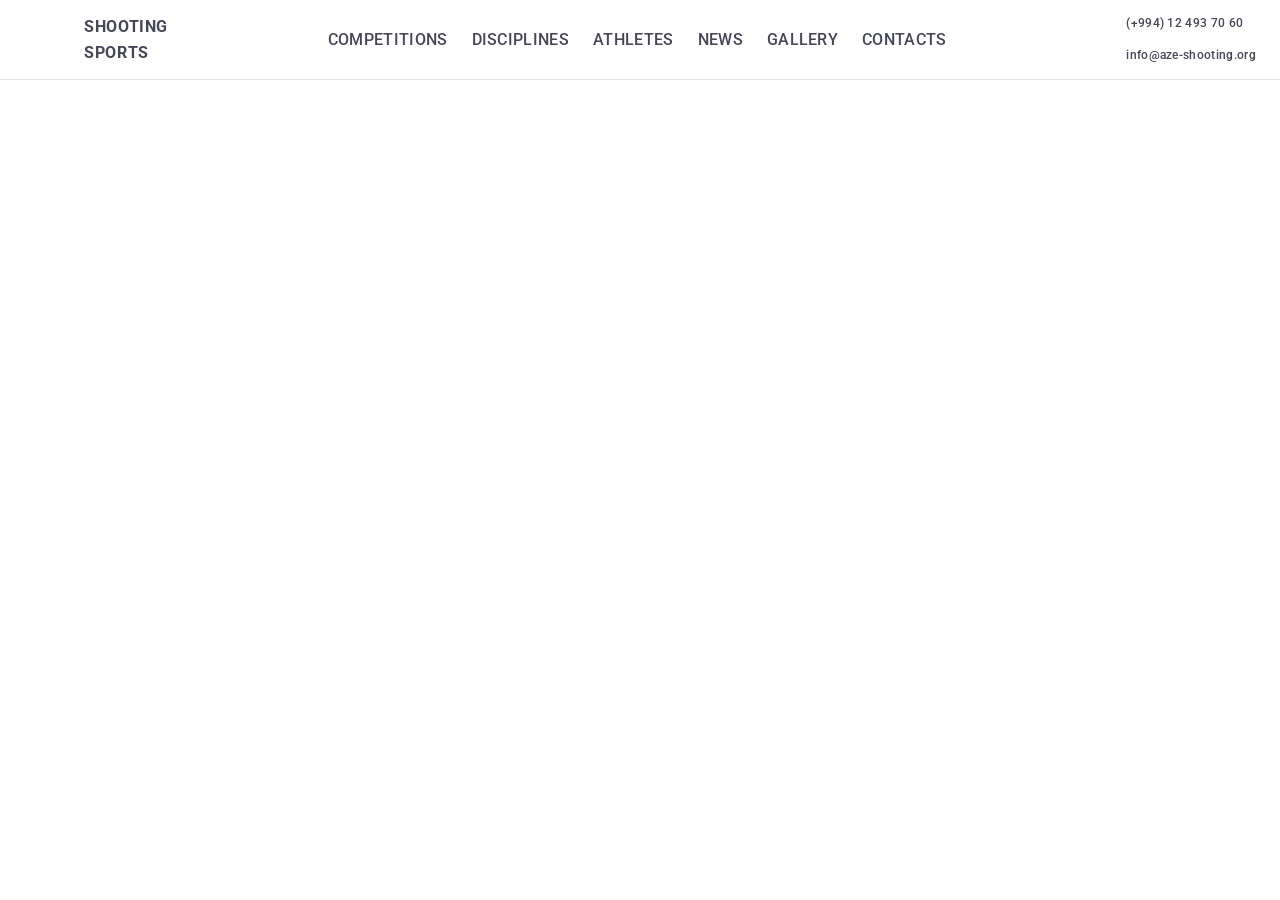
==== contacts/index.html @ 0f2579dd "fix refs with partials" ====
<!doctype html>
<html lang="en">
  <head>
    <meta charset="UTF-8" />
    <meta name="viewport" content="width=device-width, initial-scale=1.0" />
    <title>Contacts</title>
    <script type="module" crossorigin src="/assets/contacts-ASZsg3tm.js"></script>
    <link rel="modulepreload" crossorigin href="/assets/main-yYvGOUT4.js">
    <link rel="stylesheet" crossorigin href="/assets/main-Bw-UZqpU.css">
  </head>
  <body>
    <header class="page-header">
  <div class="page-header__container container">
    <!-- Site Navigation -->
    <nav class="page-header__nav">
      <!-- Site Logo -->
      <!-- Site Logo -->
<a class="logo page-header__logo" href="/" aria-label="Shooting Sports Home">
  <svg class="logo__image" width="48" height="48">
    <use href="assets/images/logo/svg/logo-asf.svg"></use>
  </svg>
  <span class="logo__text">Shooting<br />Sports</span>
</a>


      <!-- Mobile Menu -->
      <!-- Mobile Menu -->
<div class="mobile-menu page-header__menu">
  <!-- Mobile Menu Toggle (Open Button) -->
  <button
    class="js-open-mobile-menu mobile-menu__toggle"
    type="button"
    aria-label="Open mobile menu"
    aria-expanded="false"
    aria-controls="mobile-menu-container"
  >
    <svg class="mobile-menu__toggle-icon" width="32" height="32" aria-hidden="true">
      <use href="assets/icons/ui/svg/burger.svg"></use>
    </svg>
  </button>

  <!-- Mobile Menu Container -->
  <div class="js-mobile-menu-container mobile-container" id="mobile-menu-container">
    <div class="mobile-container__header">
      <!-- Site Logo -->
      <!-- Site Logo -->
<a class="logo {=$add-class}" href="/" aria-label="Shooting Sports Home">
  <svg class="logo__image" width="48" height="48">
    <use href="assets/images/logo/svg/logo-asf.svg"></use>
  </svg>
  <span class="logo__text">Shooting<br />Sports</span>
</a>


      <!-- Mobile Menu Toggle (Close Button) -->
      <button class="js-close-mobile-menu mobile-menu__toggle" type="button" aria-label="Close mobile menu">
        <svg class="mobile-menu__toggle-icon" width="32" height="32" aria-hidden="true">
          <use href="assets/icons/ui/svg/close.svg"></use>
        </svg>
      </button>
    </div>

    <!-- Mobile Menu Navigation -->
    <ul class="mobile-nav">
      <li>
        <a class="mobile-nav__link" href="competitions/">Competitions</a>
      </li>
      <li>
        <a class="mobile-nav__link" href="disciplines/">Disciplines</a>
      </li>
      <li>
        <a class="mobile-nav__link" href="athletes/">Athletes</a>
      </li>
      <li>
        <a class="mobile-nav__link" href="news/">News</a>
      </li>
      <li>
        <a class="mobile-nav__link" href="gallery/">Gallery</a>
      </li>
      <li>
        <a class="mobile-nav__link" href="contacts/">Contacts</a>
      </li>
    </ul>

    <!-- Mobile Menu Footer -->
    <div class="mobile-container__footer">
      <!-- Contacts -->
      <ul class="mobile-contacts mobile-menu__contacts">
        <li>
          <a class="mobile-contacts__link mobile-contacts__link--accent" href="tel:+994124937060">
            <svg class="mobile-contacts__icon" width="24" height="24">
              <use href="assets/icons/ui/svg/mobile.svg"></use>
            </svg>
            <span>(+994) 12 493 70 60</span>
          </a>
        </li>
        <li>
          <a class="mobile-contacts__link" href="mailto:info@aze-shooting.org">
            <svg class="mobile-contacts__icon" width="24" height="24">
              <use href="assets/icons/ui/svg/email.svg"></use>
            </svg>
            <span>info@aze-shooting.org</span>
          </a>
        </li>
      </ul>

      <!-- Social Links -->
      <ul class="mobile-social mobile-menu__social">
        <li class="mobile-social__item">
          <a class="mobile-social__link" href="https://www.facebook.com/azeshooting/">Facebook </a>
        </li>
        <li class="mobile-social__item">
          <a class="mobile-social__link" href="https://www.instagram.com/azeshooting/">Instagram</a>
        </li>
        <li class="mobile-social__item">
          <a class="mobile-social__link" href="https://www.youtube.com/@azeshooting/">YouTube </a>
        </li>
      </ul>
    </div>
  </div>
</div>


      <!-- Navigation List-->
      <!-- Site Nav -->
<ul class="site-nav" aria-label="Main navigation">
  <li class="site-nav__item">
    <a class="site-nav__link" href="competitions/">Competitions</a>
  </li>
  <li class="site-nav__item">
    <a class="site-nav__link" href="disciplines/">Disciplines</a>
    <ul class="site-nav__sub-list">
      <li class="site-nav__sub-item">
        <a class="site-nav__sub-link" href="disciplines/pistol/">Pistol</a>
      </li>
      <li class="site-nav__sub-item">
        <a class="site-nav__sub-link" href="disciplines/rifle/">Rifle</a>
      </li>
      <li class="site-nav__sub-item">
        <a class="site-nav__sub-link" href="disciplines/trap/">Trap</a>
      </li>
      <li class="site-nav__sub-item">
        <a class="site-nav__sub-link" href="disciplines/skeet/">Skeet</a>
      </li>
    </ul>
  </li>
  <li class="site-nav__item">
    <a class="site-nav__link" href="athletes/">Athletes</a>
  </li>
  <li class="site-nav__item">
    <a class="site-nav__link" href="news/">News</a>
  </li>
  <li class="site-nav__item">
    <a class="site-nav__link" href="gallery/">Gallery</a>
  </li>
  <li class="site-nav__item">
    <a class="site-nav__link" href="contacts/">Contacts</a>
  </li>
</ul>


      <!-- Site Contacts -->
      <ul class="site-contacts page-header__contacts">
  <li>
    <a class="site-contacts__link" href="tel:+994124937060">
      <svg class="site-contacts__icon" width="16" height="16">
        <use href="assets/icons/ui/svg/mobile.svg"></use>
      </svg>
      <span>(+994) 12 493 70 60</span>
    </a>
  </li>
  <li>
    <a class="site-contacts__link" href="mailto:info@aze-shooting.org">
      <svg class="site-contacts__icon" width="16" height="16">
        <use href="assets/icons/ui/svg/email.svg"></use>
      </svg>
      <span>info@aze-shooting.org</span>
    </a>
  </li>
</ul>

    </nav>
  </div>
</header>

  </body>
</html>
---- assets/main-Bw-UZqpU.css ----
*,:before,:after{box-sizing:border-box}html{-webkit-text-size-adjust:100%;tab-size:4;font-family:system-ui,Segoe UI,Roboto,Helvetica,Arial,sans-serif,Apple Color Emoji,Segoe UI Emoji;line-height:1.15}body{margin:0}b,strong{font-weight:bolder}code,kbd,samp,pre{font-family:ui-monospace,SFMono-Regular,Consolas,Liberation Mono,Menlo,monospace;font-size:1em}small{font-size:80%}sub,sup{vertical-align:baseline;font-size:75%;line-height:0;position:relative}sub{bottom:-.25em}sup{top:-.5em}table{border-color:currentColor}button,input,optgroup,select,textarea{margin:0;font-family:inherit;font-size:100%;line-height:1.15}button,[type=button],[type=reset],[type=submit]{-webkit-appearance:button}legend{padding:0}progress{vertical-align:baseline}::-webkit-inner-spin-button{height:auto}::-webkit-outer-spin-button{height:auto}[type=search]{-webkit-appearance:textfield;outline-offset:-2px}::-webkit-search-decoration{-webkit-appearance:none}::-webkit-file-upload-button{-webkit-appearance:button;font:inherit}summary{display:list-item}html,body{height:100%}body{padding-top:var(--page-header-height);font-family:var(--font-family-base);font-size:var(--font-size-base);line-height:var(--line-height-wide);letter-spacing:var(--tracking-text);color:var(--color-text-primary);background-color:var(--color-bg-primary);flex-direction:column;margin:0;display:flex}body.mobile-menu-open,body.modal-open{overflow:hidden}h1,h2,h3,h4,h5,h6,p{margin:0;padding:0}a{color:inherit;text-decoration:none}ul,ol{margin-top:0;margin-bottom:0;padding-left:0;list-style:none}img,svg{max-width:100%;height:auto;display:block}button{cursor:pointer}@font-face{font-family:Roboto;src:url(/assets/fonts/Roboto/woff2/Roboto-Thin.woff2)format("woff2");font-weight:100;font-style:normal;font-display:swap}@font-face{font-family:Roboto;src:url(/assets/fonts/Roboto/woff2/Roboto-ThinItalic.woff2)format("woff2");font-weight:100;font-style:italic;font-display:swap}@font-face{font-family:Roboto;src:url(/assets/fonts/Roboto/woff2/Roboto-ExtraLight.woff2)format("woff2");font-weight:200;font-style:normal;font-display:swap}@font-face{font-family:Roboto;src:url(/assets/fonts/Roboto/woff2/Roboto-ExtraLightItalic.woff2)format("woff2");font-weight:200;font-style:italic;font-display:swap}@font-face{font-family:Roboto;src:url(/assets/fonts/Roboto/woff2/Roboto-Light.woff2)format("woff2");font-weight:300;font-style:normal;font-display:swap}@font-face{font-family:Roboto;src:url(/assets/fonts/Roboto/woff2/Roboto-LightItalic.woff2)format("woff2");font-weight:300;font-style:italic;font-display:swap}@font-face{font-family:Roboto;src:url(/assets/fonts/Roboto/woff2/Roboto-Regular.woff2)format("woff2");font-weight:400;font-style:normal;font-display:swap}@font-face{font-family:Roboto;src:url(/assets/fonts/Roboto/woff2/Roboto-Italic.woff2)format("woff2");font-weight:400;font-style:italic;font-display:swap}@font-face{font-family:Roboto;src:url(/assets/fonts/Roboto/woff2/Roboto-Medium.woff2)format("woff2");font-weight:500;font-style:normal;font-display:swap}@font-face{font-family:Roboto;src:url(/assets/fonts/Roboto/woff2/Roboto-MediumItalic.woff2)format("woff2");font-weight:500;font-style:italic;font-display:swap}@font-face{font-family:Roboto;src:url(/assets/fonts/Roboto/woff2/Roboto-SemiBold.woff2)format("woff2");font-weight:600;font-style:normal;font-display:swap}@font-face{font-family:Roboto;src:url(/assets/fonts/Roboto/woff2/Roboto-SemiBoldItalic.woff2)format("woff2");font-weight:600;font-style:italic;font-display:swap}@font-face{font-family:Roboto;src:url(/assets/fonts/Roboto/woff2/Roboto-Bold.woff2)format("woff2");font-weight:700;font-style:normal;font-display:swap}@font-face{font-family:Roboto;src:url(/assets/fonts/Roboto/woff2/Roboto-BoldItalic.woff2)format("woff2");font-weight:700;font-style:italic;font-display:swap}@font-face{font-family:Roboto;src:url(/assets/fonts/Roboto/woff2/Roboto-ExtraBold.woff2)format("woff2");font-weight:800;font-style:normal;font-display:swap}@font-face{font-family:Roboto;src:url(/assets/fonts/Roboto/woff2/Roboto-ExtraBoldItalic.woff2)format("woff2");font-weight:800;font-style:italic;font-display:swap}@font-face{font-family:Roboto;src:url(/assets/fonts/Roboto/woff2/Roboto-Black.woff2)format("woff2");font-weight:900;font-style:normal;font-display:swap}@font-face{font-family:Roboto;src:url(/assets/fonts/Roboto/woff2/Roboto-BlackItalic.woff2)format("woff2");font-weight:900;font-style:italic;font-display:swap}:root{--space-2xs:.125rem;--space-xs:.25rem;--space-sm:.5rem;--space-md:.75rem;--space-lg:1rem;--space-xl:1.5rem;--space-2xl:2rem;--space-3xl:2.5rem;--space-4xl:3rem;--space-5xl:4rem;--space-6xl:6rem;--radius-full:9999px;--radius-xs:.125rem;--radius-sm:.25rem;--radius-md:.5rem;--radius-lg:.75rem;--radius-xl:1rem;--font-family-base:"Roboto", Verdana, sans-serif;--font-family-heading:inherit;--font-size-2xs:.625rem;--font-size-xs:.75rem;--font-size-sm:.875rem;--font-size-md:1rem;--font-size-lg:1.125rem;--font-size-xl:1.25rem;--font-size-2xl:1.5rem;--font-size-3xl:1.75rem;--font-size-4xl:2rem;--font-size-5xl:3rem;--font-size-6xl:4rem;--line-height-none:1;--line-height-tight:1.15;--line-height-snug:1.2;--line-height-base:1.3;--line-height-normal:1.35;--line-height-relaxed:1.4;--line-height-loose:1.45;--line-height-wide:1.6;--font-weight-thin:100;--font-weight-extralight:200;--font-weight-light:300;--font-weight-regular:400;--font-weight-medium:500;--font-weight-semibold:600;--font-weight-bold:700;--font-weight-extrabold:800;--font-weight-black:900;--tracking-text:.02em;--tracking-ui:.04em;--color-black:#000;--color-white:#fff;--color-deep-indigo:#2e2f42;--color-night-sky:#4169e1;--color-ocean:#404bbf;--color-grape-violet:#9400d3;--color-lavender-bloom:#e6e6fa;--color-silver-cloud:silver;--color-accent:var(--color-night-sky);--color-gray-100:#f5f5f5;--color-gray-200:#e5e5e5;--color-gray-300:#d4d4d4;--color-gray-500:#737373;--color-gray-700:#404040;--color-gray-900:#171717;--color-brand-primary:#1f4fd8;--color-brand-secondary:#e63946;--color-brand-tertiary:#198754;--color-text-primary:#454657;--color-text-secondary:#5c5d6c;--color-text-title:var(--color-deep-indigo);--color-text-light:#8a8b96;--color-text-strong:var(--color-deep-indigo);--color-text-accent:var(--color-accent);--color-text-inverse:var(--color-white);--color-text-inverse-10:#ffffff1a;--color-text-inverse-20:#fff3;--color-text-inverse-30:#ffffff4d;--color-text-inverse-40:#fff6;--color-text-inverse-50:#ffffff80;--color-text-inverse-60:#fff9;--color-text-inverse-70:#ffffffb3;--color-text-inverse-80:#fffc;--color-text-inverse-90:#ffffffe6;--color-text-muted:#9ca3af;--color-bg-primary:var(--color-white);--color-bg-secondary:var(--color-gray-100);--color-bg-accent:var(--color-accent);--color-bg-accent-hover:var(--color-ocean);--color-bg-accent-disabled:#99afef;--color-bg-dark:#2e2f42;--color-bg-muted:#f3f4f6;--color-divider:#e5e5e5;--color-border-soft:#00000014;--color-border-soft-inverse:#ffffff14;--color-border-default:#0000001f;--color-border-default-inverse:#ffffff1f;--color-border-strong:#0003;--color-border-strong-inverse:#fff3;--color-border-accent:var(--color-accent);--color-border-accent-hover:var(--color-ocean);--color-border-dark:#2e2f42;--color-border-inverse:var(--color-white);--color-bg-overlay-dark:var(--color-deep-indigo);--color-bg-overlay-light:var(--color-white);--color-bg-overlay-light-10:#ffffff1a;--color-bg-overlay-light-20:#fff3;--color-bg-overlay-light-30:#ffffff4d;--color-bg-overlay-light-40:#fff6;--color-bg-overlay-light-80:#fffc;--color-bg-overlay-dark-10:#0000001a;--color-bg-overlay-dark-20:#0003;--color-bg-overlay-dark-30:#0000004d;--color-bg-overlay-dark-40:#0006;--color-bg-overlay-dark-50:#00000080;--color-bg-overlay-dark-60:#0009;--color-bg-overlay-dark-70:#000000b3;--color-success:#16a34a;--color-warning:#f59e0b;--color-error:#dc2626;--color-info:#2563eb;--color-status-info:#0dcaf0;--color-status-success:#198754;--color-status-warning:#ffc107;--color-status-danger:#dc3545;--color-bg-status-info:#e7f9fd;--color-bg-status-success:#eaf7ef;--color-bg-status-warning:#fff4cc;--color-bg-status-danger:#fdecea;--color-border-status-info:#9eeaf9;--color-border-status-success:#9dd8b5;--color-border-status-warning:#ffe08a;--color-border-status-danger:#f5b5b5;--duration-fast:.15s;--duration-normal:.25s;--duration-slow:.4s;--timing-cubic:cubic-bezier(.4, 0, .2, 1);--timing-linear:linear;--timing-ease:ease;--timing-ease-in:ease-in;--timing-ease-out:ease-out;--timing-ease-in-out:ease-in-out;--page-header-height:60px;--container-padding:var(--space-lg);--card-gap:var(--space-lg);--font-size-base:var(--font-size-sm);--news-line-clamp:4}@media screen and (width<=319.98px){:root{--container-padding:var(--space-md)}}@media screen and (width>=1024px){:root{--container-padding:var(--space-xl);--card-gap:var(--space-xl);--font-size-base:var(--font-size-md)}}@media screen and (width>=1440px){:root{--card-gap:var(--space-2xl)}}.container{max-width:600px;padding-inline:var(--container-padding);margin-inline:auto}@media screen and (width>=768px){.container{max-width:900px}}@media screen and (width>=1024px){.container{max-width:1280px}}@media screen and (width>=1440px){.container{max-width:1320px}}.link-btn{padding-block:var(--space-xs);padding-inline:var(--space-sm);border-radius:var(--radius-full);font-size:var(--font-size-xs);line-height:var(--line-height-none);font-weight:var(--font-weight-medium);letter-spacing:var(--tracking-ui);text-wrap:nowrap;color:var(--color-text-strong);transition:color var(--duration-normal) var(--timing-cubic), background-color var(--duration-normal) var(--timing-cubic);background-color:#0000;border:1px solid;align-items:center;text-decoration:none;display:inline-flex}.link-btn:hover,.link-btn:focus{color:var(--color-text-inverse);background-color:var(--color-bg-dark)}.link-btn-icon{fill:currentColor}.logo{align-items:center;gap:var(--space-md);color:inherit;text-decoration:none;display:flex}.logo:hover{color:var(--color-accent)}.logo__image{fill:currentColor;flex-shrink:0}.logo__text{font-weight:var(--font-weight-bold);letter-spacing:var(--tracking-ui);text-transform:uppercase;white-space:nowrap}@media (width>=768px){.mobile-menu{display:none}}.mobile-menu__toggle{border-radius:var(--radius-full);color:inherit;cursor:pointer;transition:color var(--duration-normal) var(--timing-cubic), background-color var(--duration-normal) var(--timing-cubic);background-color:#0000;border:1px solid #0000;padding:0;display:flex;overflow:hidden}.mobile-menu__toggle:hover,.mobile-menu__toggle:focus{color:var(--color-text-accent);background-color:var(--color-bg-overlay-dark-10)}.mobile-menu__toggle-icon{fill:currentColor;flex-shrink:0}.mobile-container{z-index:var(--z-sticky);justify-content:space-between;gap:var(--space-2xl);width:100vw;height:100vh;height:calc(var(--vh,1vh) * 100);padding:var(--space-xl);padding-bottom:calc(var(--space-2xl) + env(safe-area-inset-bottom));background-color:var(--color-bg-primary);opacity:0;transition:opacity var(--duration-normal) var(--timing-cubic), transform var(--duration-normal) var(--timing-cubic);flex-direction:column;display:flex;position:fixed;top:0;left:0;overflow-y:auto;transform:translate(-100%)}.mobile-container.is-open{opacity:1;transform:translate(0)}.mobile-container__header{justify-content:space-between;align-items:flex-start;display:flex}.mobile-container__footer{gap:var(--space-2xl);flex-direction:column;margin-top:auto;display:flex}.mobile-nav{gap:var(--space-xl);flex-direction:column;display:flex}.mobile-nav__link{font-size:var(--font-size-4xl);font-weight:var(--font-weight-medium);color:inherit;text-transform:uppercase;transition:color var(--duration-normal) var(--timing-cubic);text-decoration:none}.mobile-nav__link:hover,.mobile-nav__link:focus{color:var(--color-text-accent)}.mobile-contacts{gap:var(--space-md);flex-direction:column;display:flex}.mobile-contacts__link{align-items:center;gap:var(--space-md);font-weight:var(--font-weight-medium);display:inline-flex}.mobile-contacts__link:hover,.mobile-contacts__link:focus{color:var(--color-text-accent);text-decoration:underline}.mobile-contacts__link--accent{color:var(--color-text-accent)}.mobile-contacts__icon{fill:currentColor}.mobile-social{display:flex}.mobile-social__item:not(:first-child){padding-left:var(--space-md)}.mobile-social__item:not(:last-child){padding-right:var(--space-md);border-right:1px solid var(--color-divider)}.mobile-social__link{font-weight:var(--font-weight-medium);color:var(--color-text-accent)}.mobile-social__link:hover,.mobile-social__link:focus{text-decoration:underline}@media (width<=767.98px){.site-nav{display:none}}@media (width>=768px){.site-nav{gap:var(--space-xl);display:flex}}.site-nav__link{padding-top:var(--space-xl);padding-bottom:var(--space-xl);font-weight:var(--font-weight-medium);text-transform:uppercase;transition:color var(--duration-normal) var(--timing-cubic);display:inline-block;position:relative}.site-nav__link.is-current,.site-nav__link:hover,.site-nav__link:focus{color:var(--color-text-accent)}.site-nav__link:after{content:"";border-radius:var(--radius-xs);background-color:var(--color-bg-accent);opacity:0;width:100%;height:4px;transition:transform var(--duration-normal) var(--timing-cubic), opacity var(--duration-normal) var(--timing-cubic);display:block;position:absolute;bottom:-1px;left:0;transform:scaleX(0)}.site-nav__link.is-current:after,.site-nav__link:hover:after,.site-nav__link:focus:after{opacity:1;transform:scaleX(1)}.site-nav__sub-list{display:none}.site-contacts{gap:var(--space-md);flex-direction:column;display:flex}@media (width<=1023.98px){.site-contacts{display:none}}@media (width>=1440px){.site-contacts{gap:var(--space-xl);flex-direction:row}}.site-contacts__link{align-items:center;gap:var(--space-xs);font-weight:var(--font-weight-medium);display:flex}.site-contacts__link:hover,.site-contacts__link:focus{color:var(--color-text-accent)}@media (width>=1024px){.site-contacts__link{font-size:var(--font-size-xs)}}@media (width>=1440px){.site-contacts__link{font-size:var(--font-size-sm)}}.site-contacts__icon{fill:currentColor}.page-header{z-index:var(--z-sticky);border-bottom:1px solid var(--color-divider);background-color:var(--color-bg-primary);align-items:center;width:100%;min-height:60px;display:flex;position:fixed;top:0;left:0}@media (width>=768px){.page-header{min-height:80px}}.page-header__container{flex-grow:1}.page-header__nav{justify-content:space-between;align-items:center;display:flex}
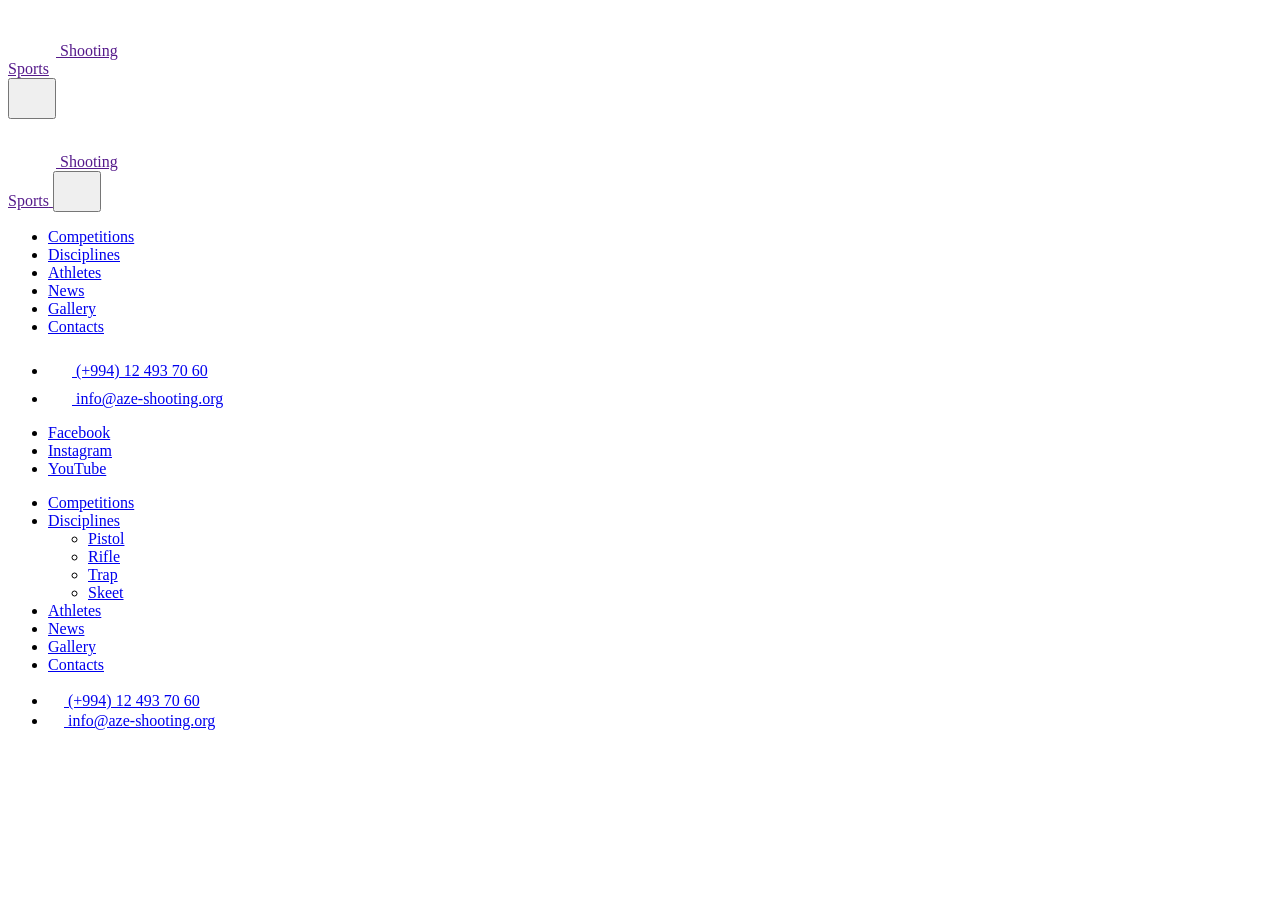
==== commit df3bbd7b: "some fix" ====
--- a/contacts/index.html
+++ b/contacts/index.html
@@ -4,9 +4,9 @@
     <meta charset="UTF-8" />
     <meta name="viewport" content="width=device-width, initial-scale=1.0" />
     <title>Contacts</title>
-    <script type="module" crossorigin src="/assets/contacts-ASZsg3tm.js"></script>
-    <link rel="modulepreload" crossorigin href="/assets/main-yYvGOUT4.js">
-    <link rel="stylesheet" crossorigin href="/assets/main-Bw-UZqpU.css">
+    <script type="module" crossorigin src="/aze-shooting/assets/contacts-Dvd0Juae.js"></script>
+    <link rel="modulepreload" crossorigin href="/aze-shooting/assets/main-cy1JyvIb.js">
+    <link rel="stylesheet" crossorigin href="/aze-shooting/assets/main-DU5Q79e_.css">
   </head>
   <body>
     <header class="page-header">
@@ -15,7 +15,7 @@
     <nav class="page-header__nav">
       <!-- Site Logo -->
       <!-- Site Logo -->
-<a class="logo page-header__logo" href="/" aria-label="Shooting Sports Home">
+<a class="logo page-header__logo" href="" aria-label="Shooting Sports Home">
   <svg class="logo__image" width="48" height="48">
     <use href="assets/images/logo/svg/logo-asf.svg"></use>
   </svg>
@@ -44,7 +44,7 @@
     <div class="mobile-container__header">
       <!-- Site Logo -->
       <!-- Site Logo -->
-<a class="logo {=$add-class}" href="/" aria-label="Shooting Sports Home">
+<a class="logo {=$add-class}" href="" aria-label="Shooting Sports Home">
   <svg class="logo__image" width="48" height="48">
     <use href="assets/images/logo/svg/logo-asf.svg"></use>
   </svg>
